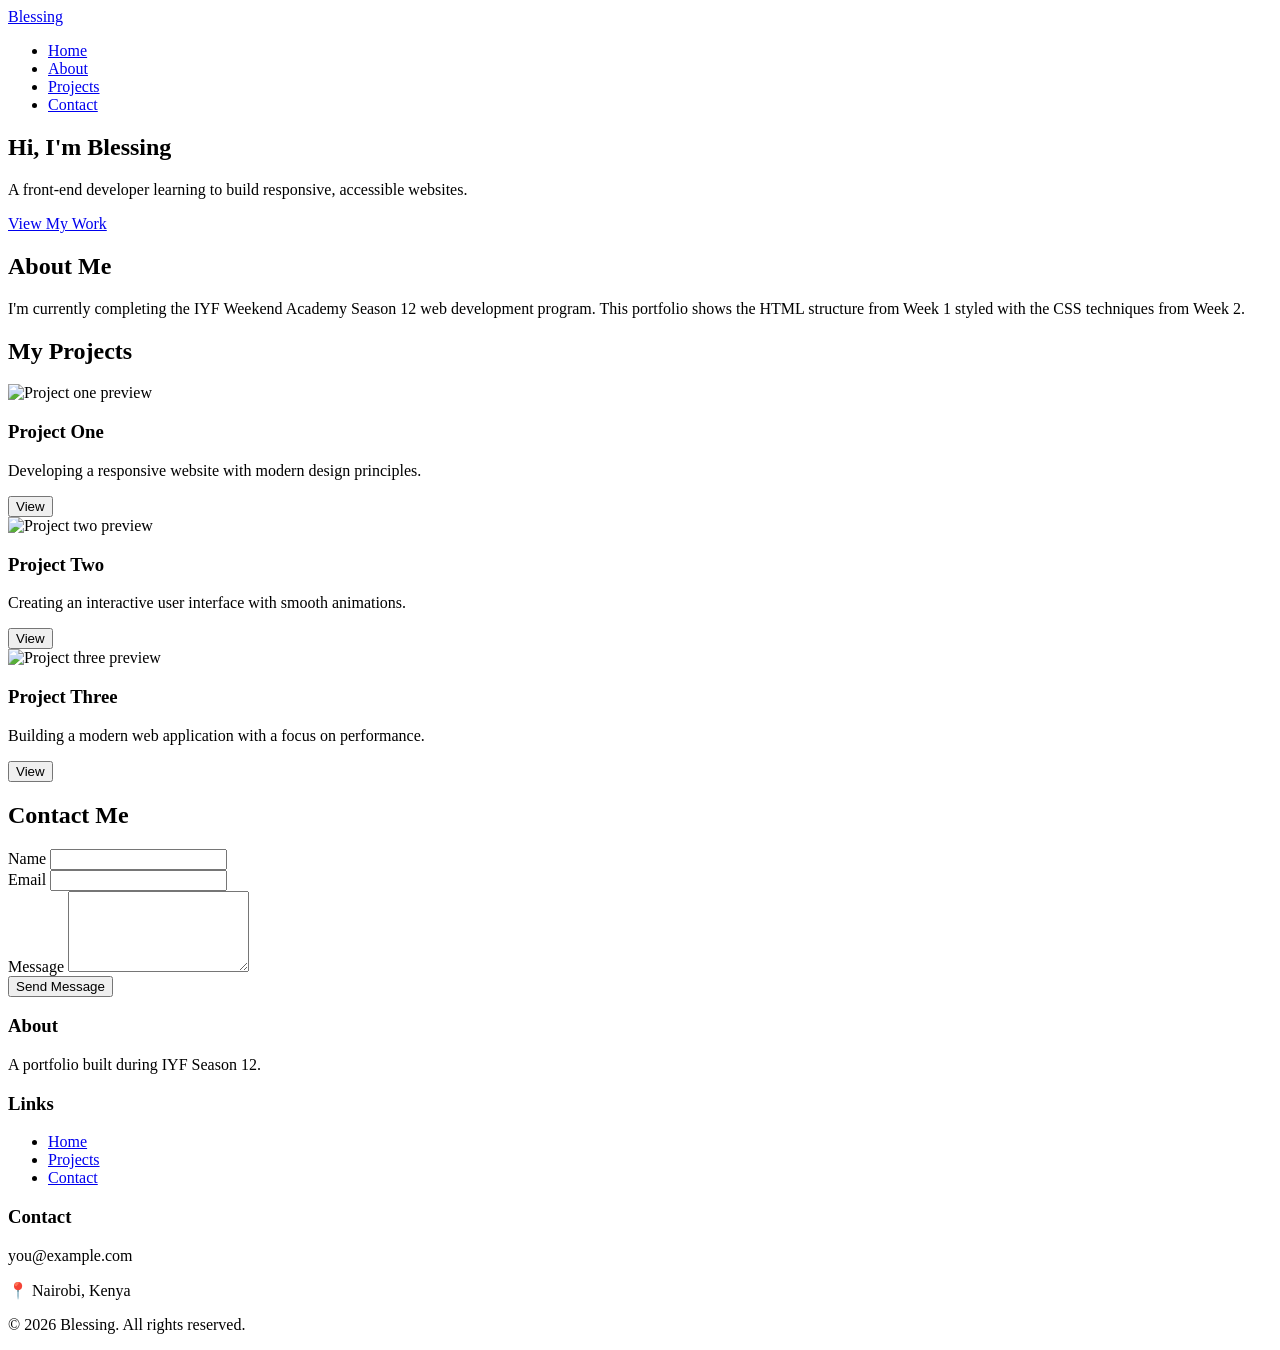
==== index.html @ 2e66bd3c "Add: Week 2 portifolio as the starting point" ====
<!DOCTYPE html>
<html lang="en">
<head>
    <meta charset="UTF-8">
    <meta name="viewport" content="width=device-width, initial-scale=1.0">
    <title>Blessing — Portfolio</title>

    <!-- Task 3.3: Google Fonts pairing (Poppins for headings, Open Sans for body) -->
    <link rel="preconnect" href="https://fonts.googleapis.com">
    <link rel="preconnect" href="https://fonts.gstatic.com" crossorigin>
    <link href="https://fonts.googleapis.com/css2?family=Open+Sans:wght@400;600&family=Poppins:wght@500;700&display=swap" rel="stylesheet">

    
    <link rel="stylesheet" href="styles.css">
</head>
<body>

    
    <header>
        <nav class="navbar">
            <a href="index.html" class="logo">Blessing</a>
            <ul class="nav-links">
                <li><a href="#home">Home</a></li>
                <li><a href="#about">About</a></li>
                <li><a href="#projects">Projects</a></li>
                <li><a href="#contact">Contact</a></li>
            </ul>
        </nav>
    </header>
    <section class="hero" id="home">
        <div class="hero-content">
            <h1>Hi, I'm Blessing</h1>
            <p>A front-end developer learning to build responsive, accessible websites.</p>
            <a href="#projects" class="btn-primary">View My Work</a>
        </div>
    </section>

    
    <section class="about" id="about">
        <h2>About Me</h2>
        <p>
            I'm currently completing the IYF Weekend Academy Season 12 web development
            program. This portfolio shows the HTML structure from Week 1 styled with
            the CSS techniques from Week 2.
        </p>
    </section>

    
    <section class="projects" id="projects">
        <h2>My Projects</h2>
        <div class="project-grid">

            <article class="card">
                <img src="https://via.placeholder.com/300x180" alt="Project one preview" class="card-img">
                <div class="card-body">
                    <h3 class="card-title">Project One</h3>
                    <p class="card-desc">Developing a responsive website with modern design principles.</p>
                    <button class="btn-primary">View</button>
                </div>
            </article>

            <article class="card">
                <img src="https://via.placeholder.com/300x180" alt="Project two preview" class="card-img">
                <div class="card-body">
                    <h3 class="card-title">Project Two</h3>
                    <p class="card-desc">Creating an interactive user interface with smooth animations.</p>
                    <button class="btn-primary">View</button>
                </div>
            </article>

            <article class="card">
                <img src="https://via.placeholder.com/300x180" alt="Project three preview" class="card-img">
                <div class="card-body">
                    <h3 class="card-title">Project Three</h3>
                    <p class="card-desc">Building a modern web application with a focus on performance.</p>
                    <button class="btn-primary">View</button>
                </div>
            </article>

        </div>
    </section>
    <section class="contact" id="contact">
        <h2>Contact Me</h2>
        <form class="contact-form">
            <div class="form-group">
                <label for="name">Name</label>
                <input type="text" id="name" name="name" required>
            </div>
            <div class="form-group">
                <label for="email">Email</label>
                <input type="email" id="email" name="email" required>
            </div>
            <div class="form-group">
                <label for="message">Message</label>
                <textarea id="message" name="message" rows="5" required></textarea>
            </div>
            <button type="submit" class="btn-primary">Send Message</button>
        </form>
    </section>

    
    <footer class="footer">
        <div class="footer-columns">
            <div class="footer-col">
                <h3>About</h3>
                <p>A portfolio built during IYF Season 12.</p>
            </div>
            <div class="footer-col">
                <h3>Links</h3>
                <ul>
                    <li><a href="#home">Home</a></li>
                    <li><a href="#projects">Projects</a></li>
                    <li><a href="#contact">Contact</a></li>
                </ul>
            </div>
            <div class="footer-col">
                <h3>Contact</h3>
                <p>you@example.com</p>
                <p>📍 Nairobi, Kenya</p>
            </div>
        </div>
        <p class="copyright">&copy; 2026 Blessing. All rights reserved.</p>
    </footer>

</body>
</html>
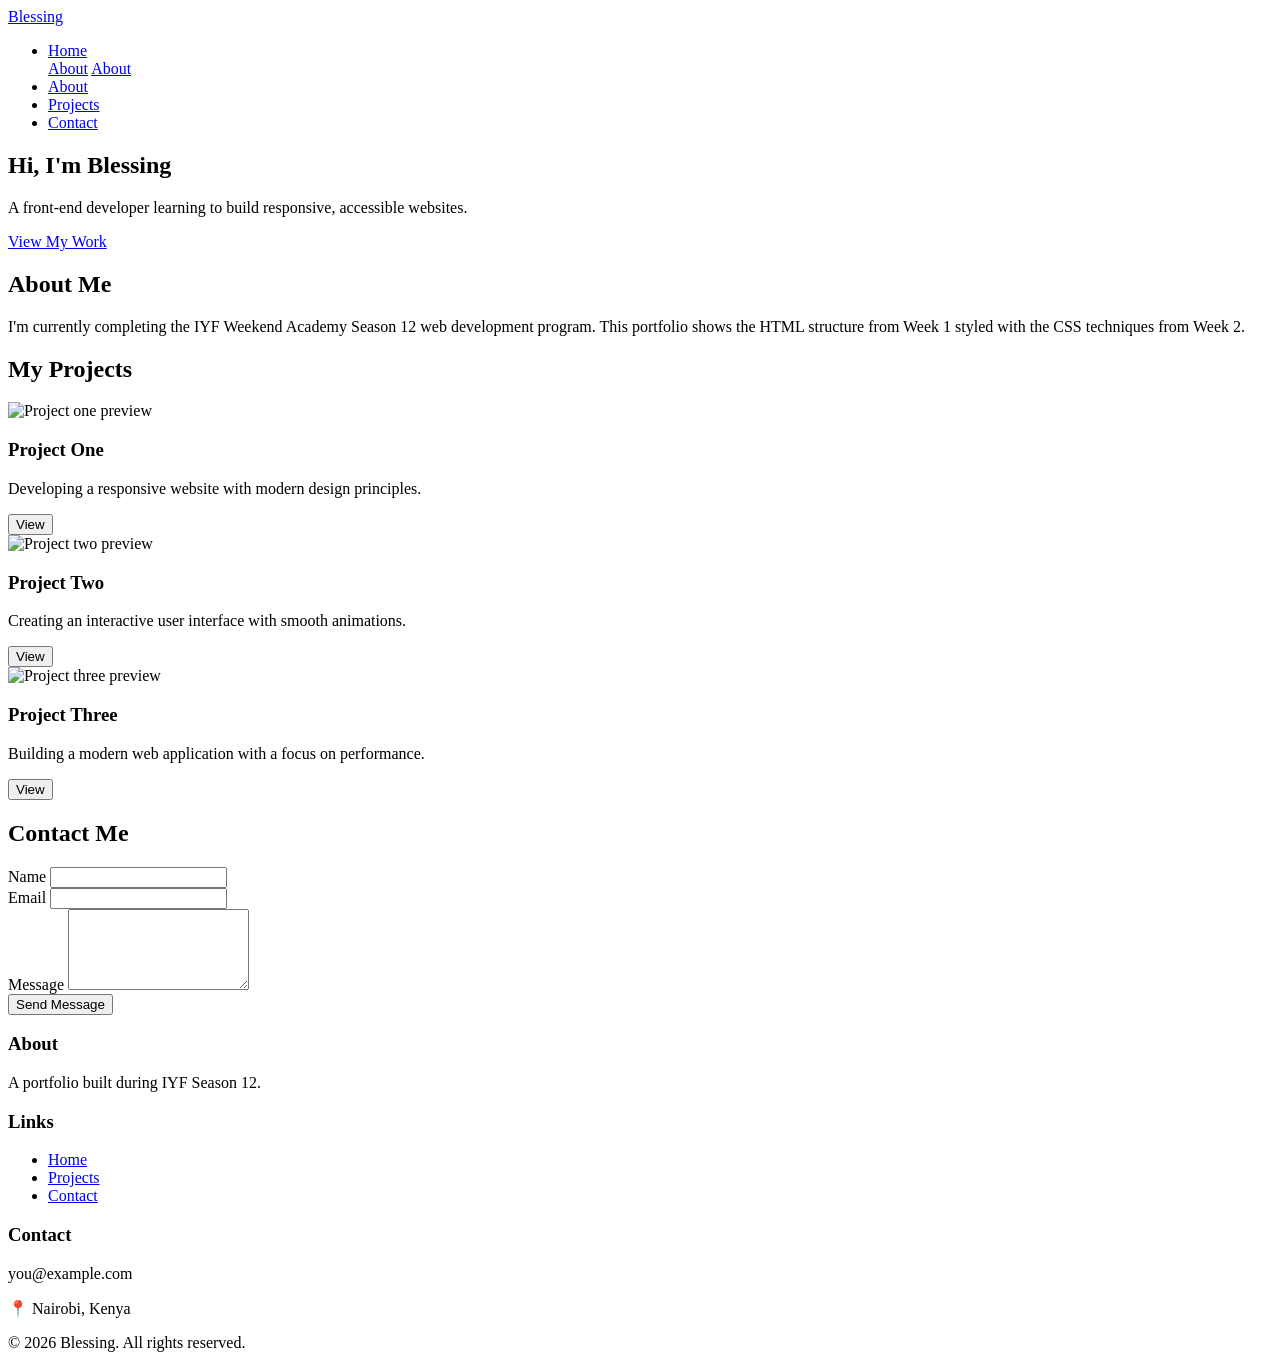
==== commit 67f17090: "Add: about link to navigation" ====
--- a/index.html
+++ b/index.html
@@ -21,6 +21,8 @@
             <a href="index.html" class="logo">Blessing</a>
             <ul class="nav-links">
                 <li><a href="#home">Home</a></li>
+                <a href="index.html">About</a>
+                <a href="about.html">About</a>
                 <li><a href="#about">About</a></li>
                 <li><a href="#projects">Projects</a></li>
                 <li><a href="#contact">Contact</a></li>
